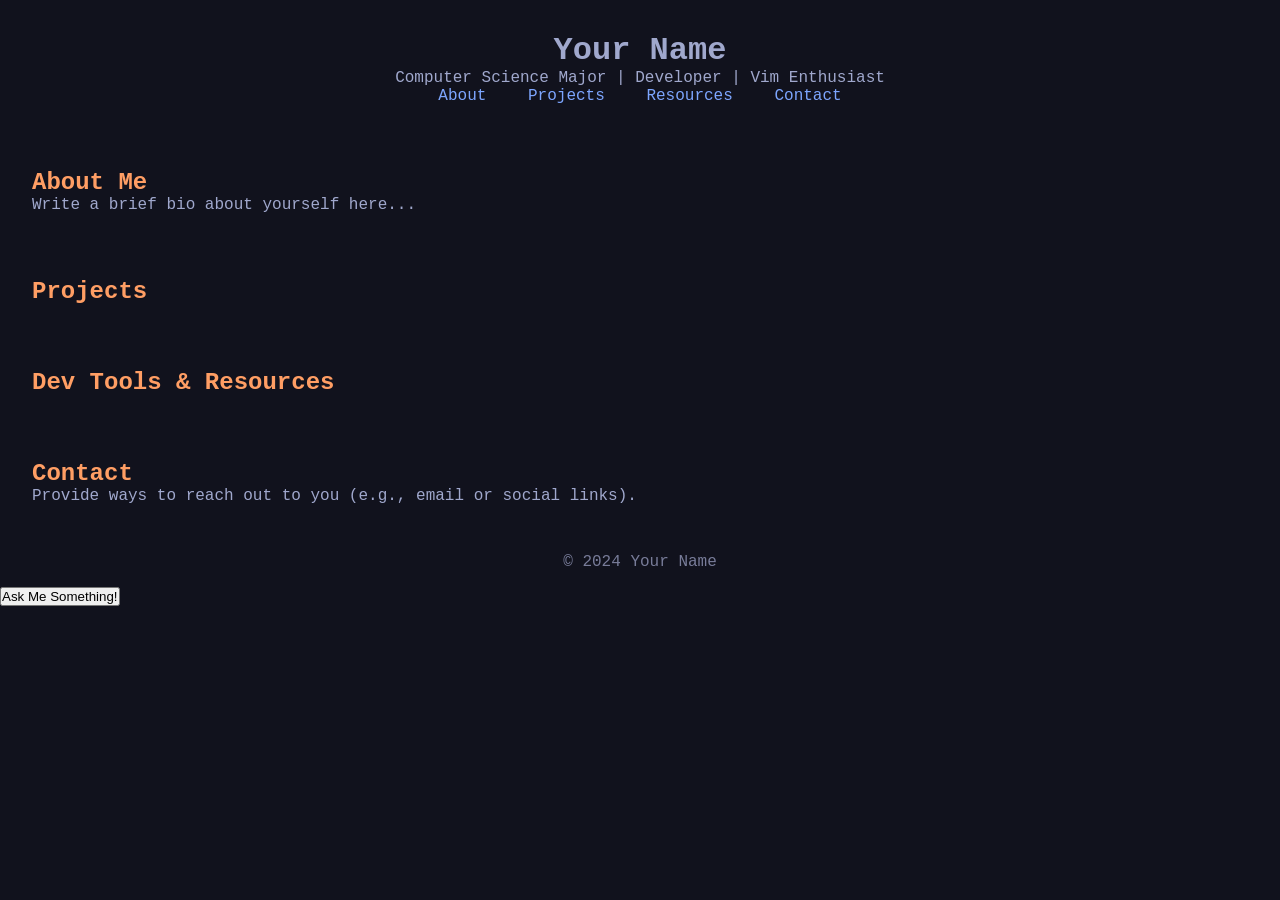
==== index.html @ 1a00a812 "Initial commit w/ basic shell" ====
<!DOCTYPE html>
<html lang="en">
  <head>
    <meta charset="UTF-8">
    <meta name="viewport" content="width=device-width, initial-scale=1.0">
    <title>Robert Voss - Personal Website</title>
    <link rel="stylesheet" href="style.css">
  </head>
  <body>
    <header>
      <h1>Your Name</h1>
      <p>Computer Science Major | Developer | Vim Enthusiast</p>
      <nav>
        <a href="#about">About</a>
        <a href="#projects">Projects</a>
        <a href="#resources">Resources</a>
        <a href="#contact">Contact</a>
      </nav>
    </header>

    <section id="about">
      <h2>About Me</h2>
      <p>Write a brief bio about yourself here...</p>
    </section>

    <section id="projects">
      <h2>Projects</h2>
      <!-- Project entries will go here -->
    </section>

    <section id="resources">
      <h2>Dev Tools & Resources</h2>
      <!-- Your workflow and resource links go here -->
    </section>

    <section id="contact">
      <h2>Contact</h2>
      <p>Provide ways to reach out to you (e.g., email or social links).</p>
    </section>

    <footer>
      <p>&copy; 2024 Your Name</p>
    </footer>

    <script src="scripts.js"></script>
  </body>
</html>
---- style.css ----
/* Basic Reset */
* {
  margin: 0;
  padding: 0;
  box-sizing: border-box;
}

body {
  background-color: #11121d; /* Background color from tokyodark */
  color: #a0a8cd; /* Foreground color */
  font-family: 'Courier New', monospace; /* Use a monospaced font */
}

/* Header Styling */
header {
  text-align: center;
  padding: 2rem;
}

nav a {
  color: #7da6ff; /* Blue color for links */
  margin: 0 1rem;
  text-decoration: none;
  transition: color 0.3s;
}

nav a:hover {
  color: #b9f27c; /* Green hover color */
}

/* Section Styling */
section {
  padding: 2rem;
}

h2 {
  color: #ff9e64; /* Yellowish tone for headings */
}

/* Footer Styling */
footer {
  text-align: center;
  padding: 1rem;
  color: #787c99;
}
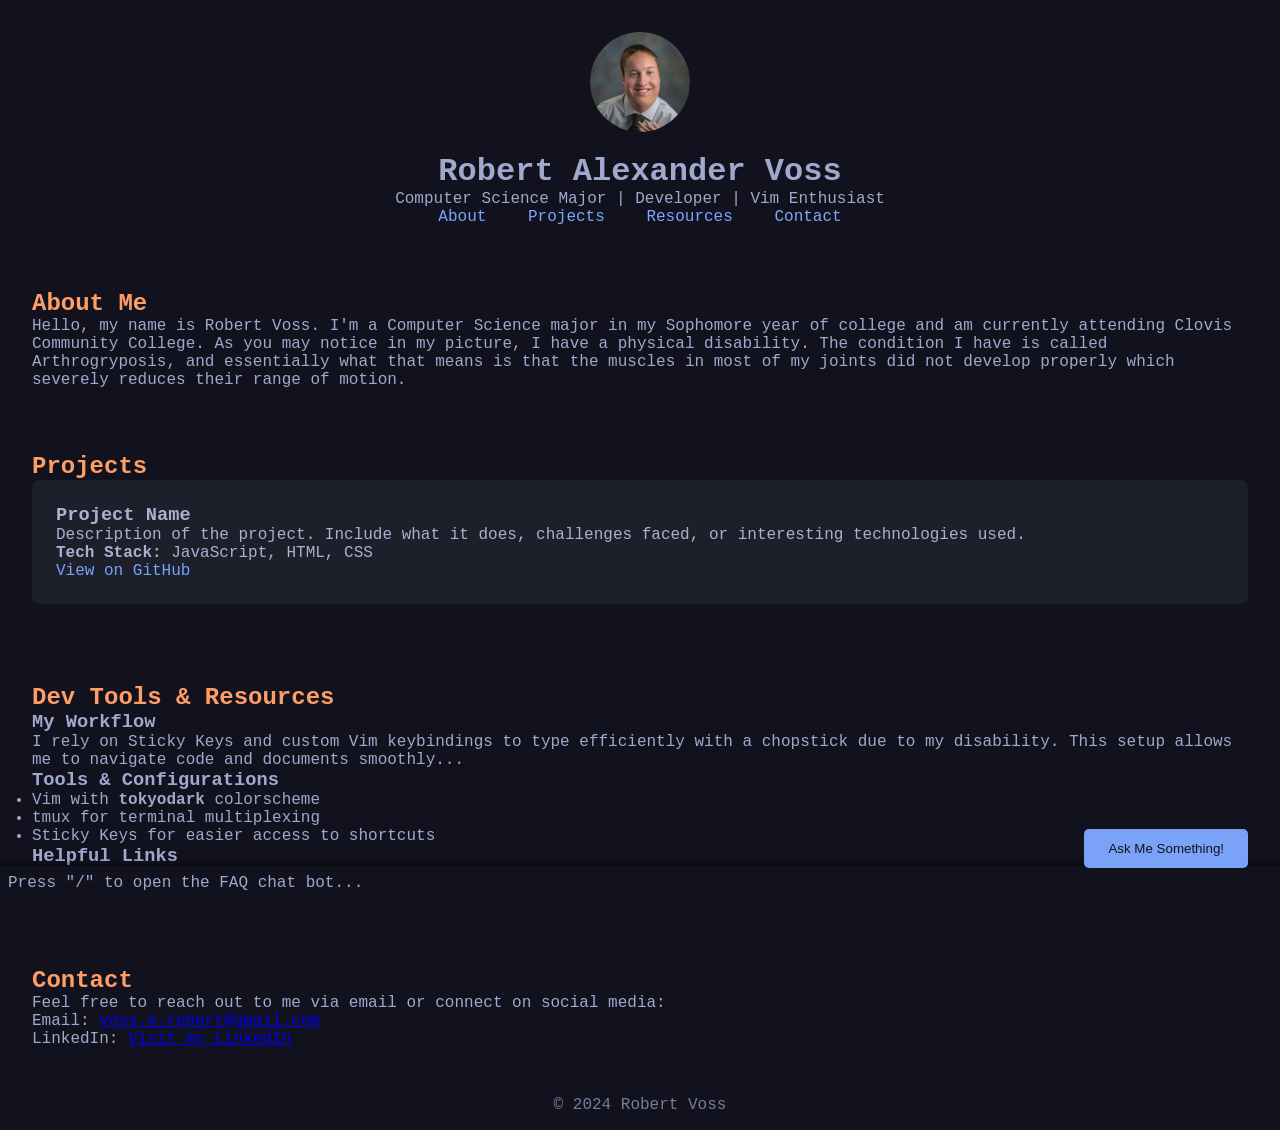
==== commit 449d3413: "more functionality" ====
--- a/index.html
+++ b/index.html
@@ -8,7 +8,8 @@
   </head>
   <body>
     <header>
-      <h1>Your Name</h1>
+      <img src="profile2.jpeg" alt="Robert Voss Profile Picture" class="profile-pic">
+      <h1>Robert Alexander Voss</h1>
       <p>Computer Science Major | Developer | Vim Enthusiast</p>
       <nav>
         <a href="#about">About</a>
@@ -18,28 +19,54 @@
       </nav>
     </header>
 
+
     <section id="about">
       <h2>About Me</h2>
-      <p>Write a brief bio about yourself here...</p>
+      <p>Hello, my name is Robert Voss. I'm a Computer Science major in my Sophomore year of college and am currently attending Clovis Community College. As you may notice in my picture, I have a physical disability. The condition I have is called Arthrogryposis, and essentially what that means is that the muscles in most of my joints did not develop properly which severely reduces their range of motion.</p>
     </section>
 
     <section id="projects">
       <h2>Projects</h2>
-      <!-- Project entries will go here -->
+      <div class="project-card">
+        <h3>Project Name</h3>
+        <p>Description of the project. Include what it does, challenges faced, or interesting technologies used.</p>
+        <p><strong>Tech Stack:</strong> JavaScript, HTML, CSS</p>
+        <a href="https://github.com/username/project" target="_blank">View on GitHub</a>
+      </div>
     </section>
+
 
     <section id="resources">
       <h2>Dev Tools & Resources</h2>
-      <!-- Your workflow and resource links go here -->
+      <h3>My Workflow</h3>
+      <p>I rely on Sticky Keys and custom Vim keybindings to type efficiently with a chopstick due to my disability. This setup allows me to navigate code and documents smoothly...</p>
+
+      <h3>Tools & Configurations</h3>
+      <ul>
+        <li>Vim with <strong>tokyodark</strong> colorscheme</li>
+        <li>tmux for terminal multiplexing</li>
+        <li>Sticky Keys for easier access to shortcuts</li>
+      </ul>
+
+      <h3>Helpful Links</h3>
+      <ul>
+        <li><a href="https://www.vim.org" target="_blank">Vim Official Site</a></li>
+        <li><a href="https://tmuxcheatsheet.com" target="_blank">tmux Cheat Sheet</a></li>
+      </ul>
     </section>
+
 
     <section id="contact">
       <h2>Contact</h2>
-      <p>Provide ways to reach out to you (e.g., email or social links).</p>
+      <p>Feel free to reach out to me via email or connect on social media:</p>
+      <p>Email: <a href="mailto:voss.a.robert@gmail.com">voss.a.robert@gmail.com</a></p>
+      <p>LinkedIn: <a href="https://www.linkedin.com/in/robert-a-voss/" target="_blank">Visit my LinkedIn</a></p>
     </section>
 
+    <div class="command-bar">Press "/" to open the FAQ chat bot...</div>
+
     <footer>
-      <p>&copy; 2024 Your Name</p>
+      <p>&copy; 2024 Robert Voss</p>
     </footer>
 
     <script src="scripts.js"></script>
--- a/style.css
+++ b/style.css
@@ -37,6 +37,65 @@
   color: #ff9e64; /* Yellowish tone for headings */
 }
 
+/* Profile Picture Styling */
+.profile-pic {
+    width: 100px;
+    height: 100px;
+    border-radius: 50%;
+    margin-bottom: 1rem;
+}
+
+/* Project Card Styling */
+.project-card {
+    background-color: #1d1f2b;
+    padding: 1.5rem;
+    margin-bottom: 1rem;
+    border-radius: 8px;
+    color: #acb0d0;
+}
+
+.project-card a {
+    color: #7aa2f7; /* Blue color from your colorscheme */
+    text-decoration: none;
+    transition: color 0.3s;
+}
+
+.project-card a:hover {
+    color: #b9f27c; /* Green hover color */
+}
+
+/* Bot Button Styling */
+.bot-button {
+    position: fixed;
+    bottom: 2rem;
+    right: 2rem;
+    background-color: #7aa2f7;
+    color: #11121d;
+    padding: 0.75rem 1.5rem;
+    border: none;
+    border-radius: 5px;
+    cursor: pointer;
+    transition: background-color 0.3s;
+}
+
+.bot-button:hover {
+    background-color: #b9f27c;
+}
+
+/* Command Bar Styling */
+.command-bar {
+    position: fixed;
+    bottom: 0;
+    left: 0;
+    width: 100%;
+    background-color: #11121d;
+    color: #a0a8cd;
+    padding: 0.5rem;
+    font-family: 'Courier New', monospace;
+    text-align: left;
+    box-shadow: 0 -2px 5px rgba(0, 0, 0, 0.5);
+}
+
 /* Footer Styling */
 footer {
   text-align: center;
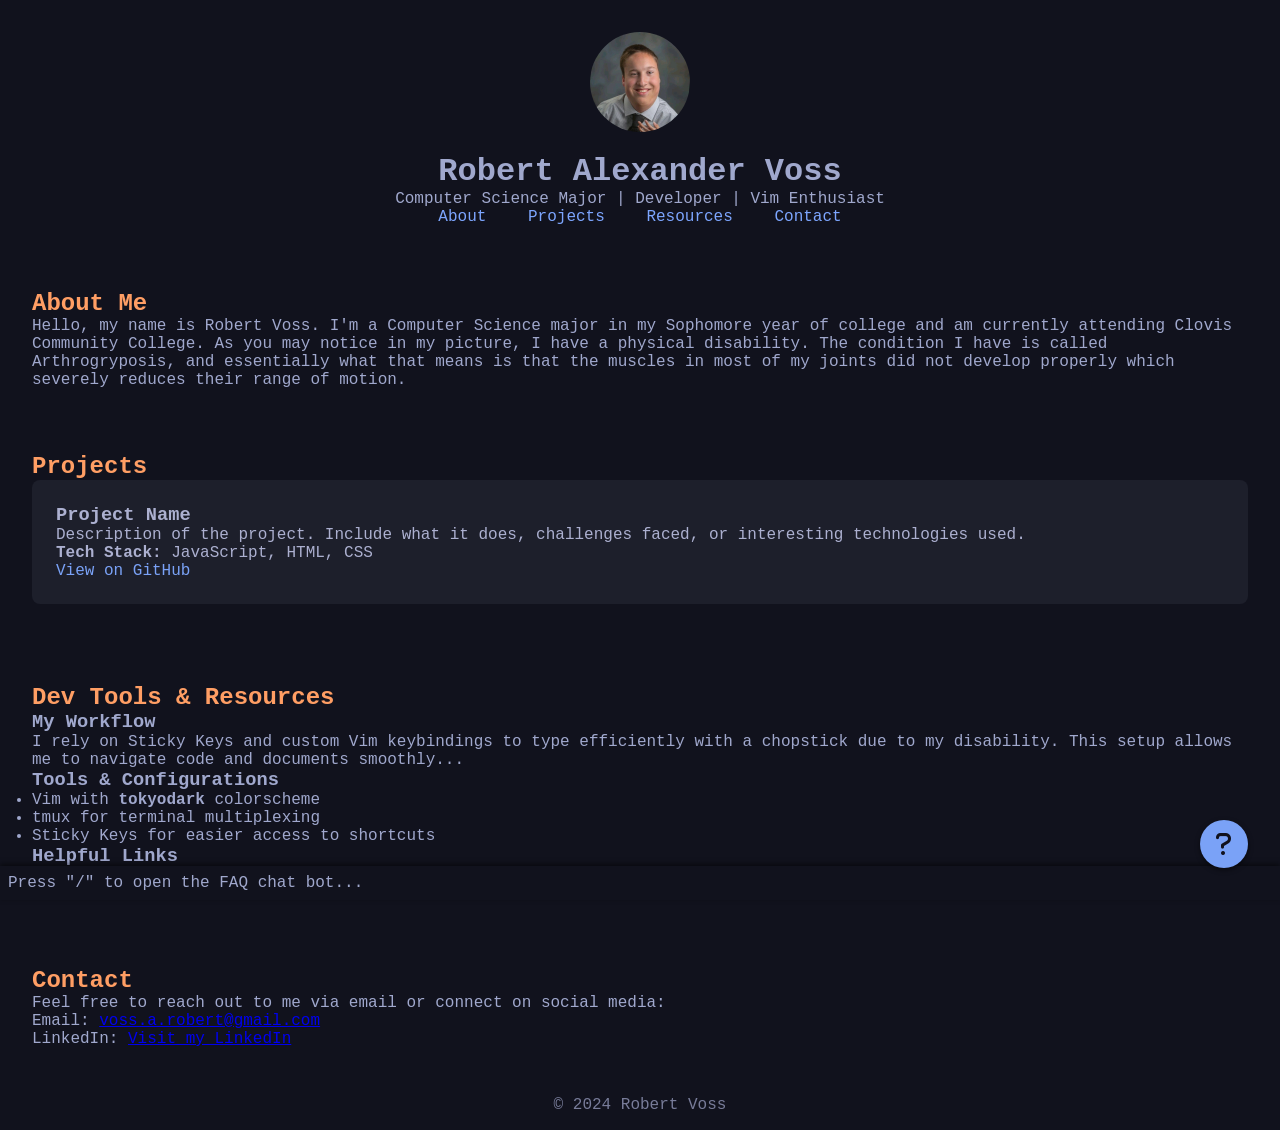
==== commit 12a782f5: "Added way more functionality, but the code is pretty disgusting rn. In theory I'll fix that." ====
--- a/index.html
+++ b/index.html
@@ -5,6 +5,7 @@
     <meta name="viewport" content="width=device-width, initial-scale=1.0">
     <title>Robert Voss - Personal Website</title>
     <link rel="stylesheet" href="style.css">
+    <link rel="stylesheet" href="https://cdnjs.cloudflare.com/ajax/libs/font-awesome/6.0.0-beta3/css/all.min.css">
   </head>
   <body>
     <header>
@@ -55,7 +56,6 @@
       </ul>
     </section>
 
-
     <section id="contact">
       <h2>Contact</h2>
       <p>Feel free to reach out to me via email or connect on social media:</p>
@@ -63,7 +63,22 @@
       <p>LinkedIn: <a href="https://www.linkedin.com/in/robert-a-voss/" target="_blank">Visit my LinkedIn</a></p>
     </section>
 
+    <div class="command-popup">
+      <div class="command-header">Cmdline</div>
+      <div class="response-output"></div>
+      <div class="command-body">
+        <span class="prompt-symbol">> </span>
+        <input type="text" class="command-input" placeholder="Ask me anything...">
+        <button class="clear-button" onclick="clearOutput()">Clear</button>
+      </div>
+    </div>
+
+
     <div class="command-bar">Press "/" to open the FAQ chat bot...</div>
+
+    <button class="bot-button" onclick="toggleCommandPopup()">
+      <i class="fas fa-question"></i>
+    </button>
 
     <footer>
       <p>&copy; 2024 Robert Voss</p>
--- a/style.css
+++ b/style.css
@@ -69,17 +69,41 @@
     position: fixed;
     bottom: 2rem;
     right: 2rem;
-    background-color: #7aa2f7;
+    height: 3rem;
+    width: 3rem;
     color: #11121d;
-    padding: 0.75rem 1.5rem;
+    background-color: #7aa2f7; /* Blue color */
     border: none;
-    border-radius: 5px;
+    border-radius: 50%;
     cursor: pointer;
+    box-shadow: 0 2px 5px rgba(0, 0, 0, 0.5);
+    display: flex;
+    align-items: center;
+    justify-content: center;
     transition: background-color 0.3s;
 }
 
-.bot-button:hover {
-    background-color: #b9f27c;
+/* Default closed state (question mark) */
+.bot-button.closed {
+    background-color: #7aa2f7; /* Blue color */
+}
+
+.bot-button.closed:hover {
+    background-color: #6b92d5; /* Slightly darker blue */
+}
+
+/* Open state (X icon) */
+.bot-button.open {
+    background-color: #ff5c5c; /* Red color for open state */
+}
+
+.bot-button.open:hover {
+    background-color: #e04b4b; /* Slightly darker red */
+}
+
+/* Icon styling */
+.bot-button i {
+    font-size: 1.5rem;
 }
 
 /* Command Bar Styling */
@@ -96,6 +120,156 @@
     box-shadow: 0 -2px 5px rgba(0, 0, 0, 0.5);
 }
 
+/* Command Popup Styling */
+.command-popup {
+    position: fixed;
+    bottom: 50%;
+    left: 50%;
+    transform: translate(-50%, 50%);
+    width: 30rem;
+    max-width: 90%;
+    max-height: 70%;
+    background-color: #11121d;
+    border: 1px solid #7aa2f7;
+    border-radius: 8px;
+    padding: 1rem;
+    font-family: 'Courier New', monospace;
+    color: #a0a8cd55;
+    box-shadow: 0 0 10px rgba(0, 0, 0, 0.5);
+    display: none; /* Initially hidden */
+    /* display: flex; */
+    flex-direction: column;
+    overflow-y: auto;
+}
+
+.command-header {
+    color: #7aa2f7;
+    margin-bottom: 0.5rem;
+    font-weight: bold;
+    font-size: 0.9rem;
+}
+
+.command-body {
+    display: flex;
+    align-items: center;
+}
+
+.prompt-symbol {
+    color: #7aa2f7;
+    margin-right: 0.5rem;
+    margin-top: 0.5rem;
+}
+
+.command-input {
+    background-color: transparent;
+    border: none;
+    outline: none;
+    color: #a0a8cd;
+    font-size: 1rem;
+    width: 100%;
+    margin-top: 0.5rem;
+    padding: 0.5rem;
+}
+
+.response-output {
+    margin-top: 0.5rem;
+    display: flex;
+    flex-direction: column;
+    gap: 0.5rem;
+}
+
+.bot-message, .user-message {
+  max-width: 80%;
+  padding: 0.5rem;
+  border-radius: 10px;
+  position: relative;
+  margin: 0 0 0 auto;
+  word-wrap: break-word;
+  animation: fade-in 0.3s ease-in-out;
+}
+
+.bot-message {
+    background-color: #7aa2f7;
+    color: #11121d;
+    margin-left: auto;
+    border-bottom-left-radius: 0;
+}
+
+.user-message {
+    background-color: #ff5c5c;
+    color: #fff;
+    margin-right: auto;
+    border-bottom-right-radius: 0;
+}
+
+.bot-message::before, .user-message::before {
+    content: '';
+    position: absolute;
+    top: 50%;
+    transform: translateY(-50%);
+    width: 0;
+    height: 0;
+    border-left: 10px solid transparent;
+    border-right: 10px solid transparent;
+}
+
+.bot-message::before {
+    border-top: 10px solid #7aa2f7;
+    left: -10px;
+}
+
+.user-message::before {
+    border-top: 10px solid #ff5c5c;
+    right: -10px;
+}
+
+/* Animation for the text */
+@keyframes fadeIn {
+    0% { opacity: 0; }
+    100% { opacity: 1; }
+}
+
+/* Input field styling */
+/* .command-input { */
+/*     background-color: transparent; */
+/*     border: none; */
+/*     outline: none; */
+/*     color: #a0a8cd; */
+/*     font-size: 1rem; */
+/*     width: 100%; */
+/*     padding: 0.5rem; */
+/* } */
+
+/* Scrollbar styles */
+.command-popup::-webkit-scrollbar {
+    width: 8px;
+}
+
+.command-popup::-webkit-scrollbar-thumb {
+    background-color: #444;
+    border-radius: 4px;
+}
+
+.command-popup::-webkit-scrollbar-track {
+    background-color: #222;
+}
+
+.clear-button {
+    background-color: #7aa2f7;
+    color: #11121d;
+    border: none;
+    padding: 0.3rem 0.6rem;
+    border-radius: 4px;
+    margin-left: 0.5rem;
+    cursor: pointer;
+    font-size: 0.9rem;
+    transition: background-color 0.3s;
+}
+
+.clear-button:hover {
+    background-color: #6b92d5;
+}
+
 /* Footer Styling */
 footer {
   text-align: center;
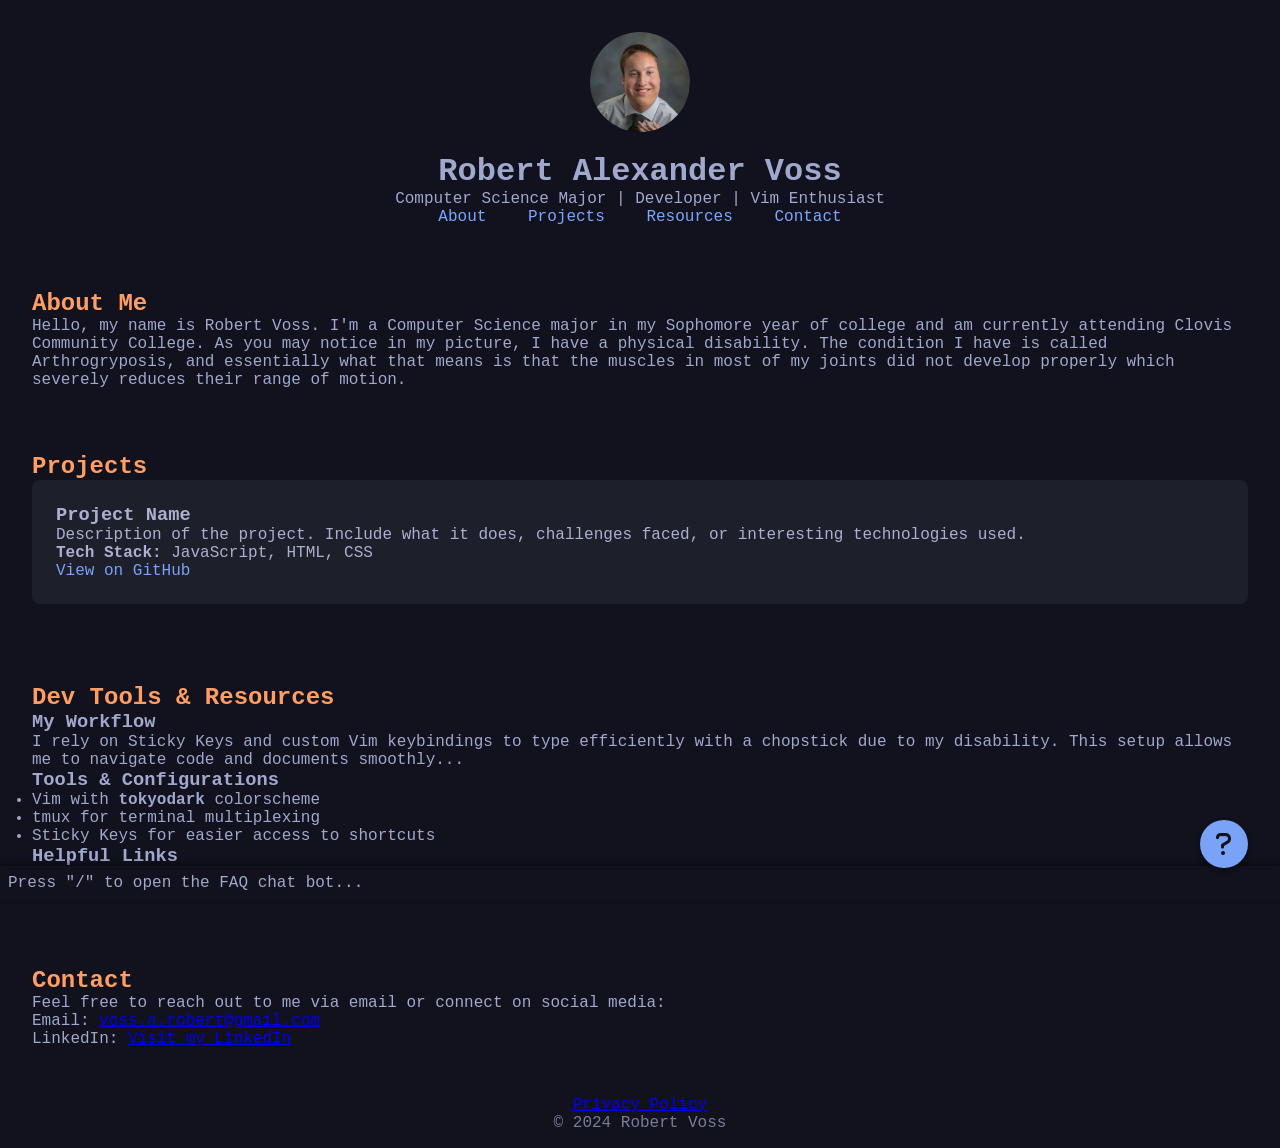
==== commit 58bcc977: "Publish privacy policy for Hermes Google integration" ====
--- a/index.html
+++ b/index.html
@@ -81,6 +81,7 @@
     </button>
 
     <footer>
+      <p><a href="/privacy/">Privacy Policy</a></p>
       <p>&copy; 2024 Robert Voss</p>
     </footer>
 
